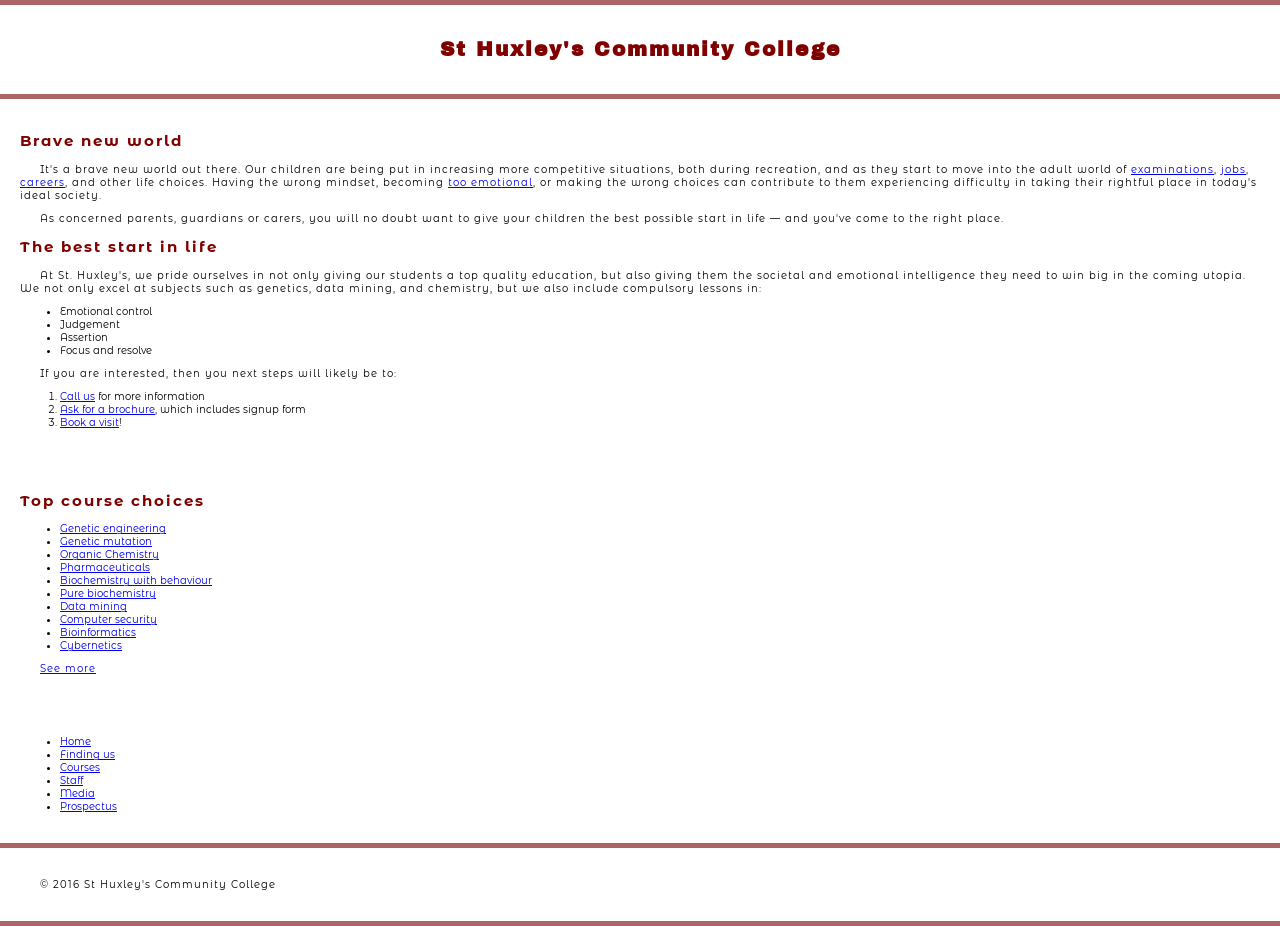
==== Module 5 - assignment/index.html @ 686be336 "test commit" ====
<!DOCTYPE html>
<html>
  <head>
    <meta charset="utf-8">
    <title>St Huxley's Community College</title>
    <link href="style.css" type="text/css" rel="stylesheet">
  </head>
  <body>

<link href="https://fonts.googleapis.com/css?family=Archivo+Black&display=swap" rel="stylesheet">

<link href="https://fonts.googleapis.com/css?family=Montserrat+Alternates&display=swap" rel="stylesheet">

  <header>
    <h1>St Huxley's Community College</h1>
  </header>
  <main>
    <section>
        <h2>Brave new world</h2>

        <p>It's a brave new world out there. Our children are being put in increasing more competitive situations, both during recreation, and as they start to move into the adult world of <a href="https://en.wikipedia.org/wiki/Examination">examinations</a>, <a href="https://en.wikipedia.org/wiki/Jobs">jobs</a>, <a href="https://en.wikipedia.org/wiki/Career">careers</a>, and other life choices. Having the wrong mindset, becoming <a href="https://en.wikipedia.org/wiki/Emotion">too emotional</a>, or making the wrong choices can contribute to them experiencing difficulty in taking their rightful place in today's ideal society.</p>

        <p>As concerned parents, guardians or carers, you will no doubt want to give your children the best possible start in life — and you've come to the right place.</p>

        <h2>The best start in life</h2>

        <p>At St. Huxley's, we pride ourselves in not only giving our students a top quality education, but also giving them the societal and emotional intelligence they need to win big in the coming utopia. We not only excel at subjects such as genetics, data mining, and chemistry, but we also include compulsory lessons in:</p>

        <ul>
          <li>Emotional control</li>
          <li>Judgement</li>
          <li>Assertion</li>
          <li>Focus and resolve</li>
        </ul>

        <p>If you are interested, then you next steps will likely be to:</p>

        <ol>
          <li><a href="#">Call us</a> for more information</li>
          <li><a href="#">Ask for a brochure</a>, which includes signup form</li>
          <li><a href="#">Book a visit</a>!</li>
        </ol>
    </section>

    <aside>

      <h2>Top course choices</h2>

      <ul>
        <li><a href="#">Genetic engineering</a></li>
        <li><a href="#">Genetic mutation</a></li>
        <li><a href="#">Organic Chemistry</a></li>
        <li><a href="#">Pharmaceuticals</a></li>
        <li><a href="#">Biochemistry with behaviour</a></li>
        <li><a href="#">Pure biochemistry</a></li>
        <li><a href="#">Data mining</a></li>
        <li><a href="#">Computer security</a></li>
        <li><a href="#">Bioinformatics</a></li>
        <li><a href="#">Cybernetics</a></li>
      </ul>

      <p><a href="#">See more</a></p>

    </aside>

    <nav>

      <ul>
        <li><a href="#">Home</a></li>
        <li><a href="#">Finding us</a></li>
        <li><a href="#">Courses</a></li>
        <li><a href="#">Staff</a></li>
        <li><a href="#">Media</a></li>
        <li><a href="#">Prospectus</a></li>
      </ul>

    </nav>
  </main>
  <footer>

    <p>&copy; 2016 St Huxley's Community College</p>

  </footer>

  </body>
</html>
---- Module 5 - assignment/style.css ----
/* General setup */

* {
  box-sizing: border-box;
}

h1 {
  font-family: 'Archivo Black', sans-serif;
  color: maroon;
  letter-spacing: 2px;
  text-align: center;
}

h2 {
  color: maroon;
  letter-spacing: 2px;
}

body {
  margin: 0 auto;
  min-width: 1000px;
  max-width: 1400px;
  font-family: 'Montserrat Alternates', sans-serif;
  font-size: 10px;
}

p {
  text-indent: 20px;
  letter-spacing: 1px;
}

/* Layout */

section {

}

main {

}

aside {

}

nav {

}

footer {

}

header, section, aside, nav, footer {
  padding: 20px;
}

/* header and footer */

header, footer {
  border-top: 5px solid #a66;
  border-bottom: 5px solid #a66;
}

/* WRITE YOUR CODE BELOW HERE */
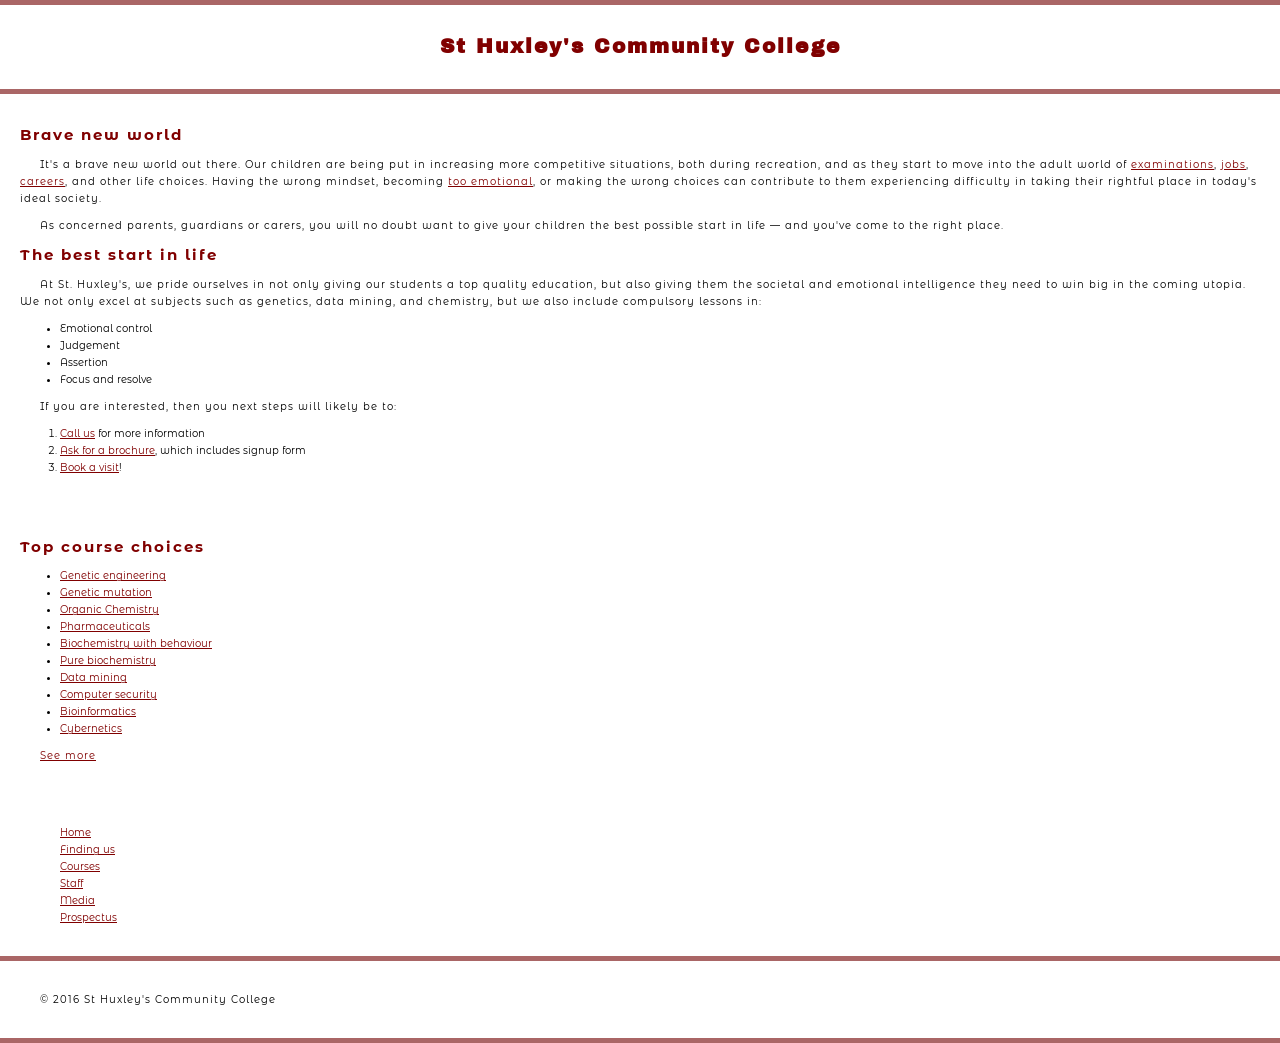
==== commit 98c4cda7: "middle commit" ====
--- a/Module 5 - assignment/index.html
+++ b/Module 5 - assignment/index.html
@@ -65,7 +65,7 @@
 
     <nav>
 
-      <ul>
+      <ul class="nav-bar">
         <li><a href="#">Home</a></li>
         <li><a href="#">Finding us</a></li>
         <li><a href="#">Courses</a></li>
--- a/Module 5 - assignment/style.css
+++ b/Module 5 - assignment/style.css
@@ -22,11 +22,30 @@
   max-width: 1400px;
   font-family: 'Montserrat Alternates', sans-serif;
   font-size: 10px;
+  line-height: 17px;
 }
 
 p {
   text-indent: 20px;
   letter-spacing: 1px;
+}
+
+a:link {
+  color: maroon;
+}
+a:visited {
+  color: gray;
+}
+a:hover {
+  background: lightgray;
+  text-decoration: none;
+}
+a:focus {
+  border-bottom: 1px solid;
+}
+ul.nav-bar {
+  list-style: none;
+  
 }
 
 /* Layout */
@@ -47,6 +66,7 @@
 
 }
 
+
 footer {
 
 }
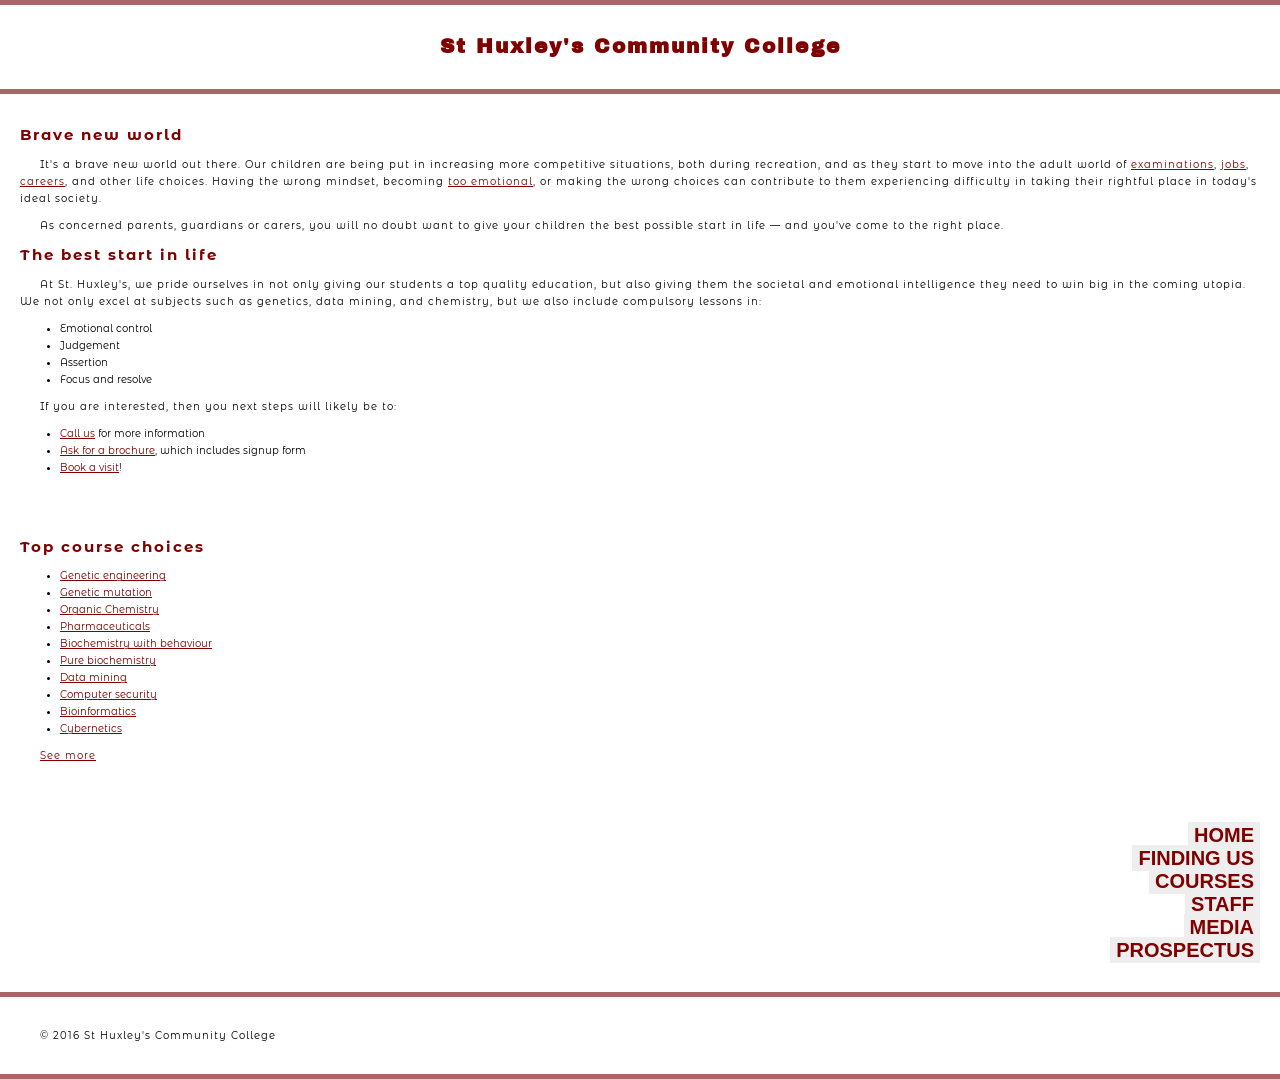
==== commit 99d04005: "another commit" ====
--- a/Module 5 - assignment/index.html
+++ b/Module 5 - assignment/index.html
@@ -35,7 +35,7 @@
 
         <p>If you are interested, then you next steps will likely be to:</p>
 
-        <ol>
+        <ul>
           <li><a href="#">Call us</a> for more information</li>
           <li><a href="#">Ask for a brochure</a>, which includes signup form</li>
           <li><a href="#">Book a visit</a>!</li>
@@ -43,6 +43,7 @@
     </section>
 
     <aside>
+
 
       <h2>Top course choices</h2>
 
@@ -65,14 +66,14 @@
 
     <nav>
 
-      <ul class="nav-bar">
-        <li><a href="#">Home</a></li>
-        <li><a href="#">Finding us</a></li>
-        <li><a href="#">Courses</a></li>
-        <li><a href="#">Staff</a></li>
-        <li><a href="#">Media</a></li>
-        <li><a href="#">Prospectus</a></li>
-      </ul>
+<ol>
+    <li><a href="#" class="button">HOME</a></li>
+    <li><a href="#" class="button">FINDING US</a></li>
+    <li><a href="#" class="button">COURSES</a></li>
+    <li><a href="#" class="button">STAFF</a></li>
+    <li><a href="#" class="button">MEDIA</a></li>
+    <li><a href="#" class="button">PROSPECTUS</a></li>
+
 
     </nav>
   </main>
--- a/Module 5 - assignment/style.css
+++ b/Module 5 - assignment/style.css
@@ -43,9 +43,17 @@
 a:focus {
   border-bottom: 1px solid;
 }
-ul.nav-bar {
-  list-style: none;
-  
+
+.button {
+  font: bold 20px Arial;
+  background-color: #EEEEEE;
+  color: maroon;
+  padding: 2px 6px 2px 6px;
+  text-decoration: none;
+}
+ol {
+  list-style-type: none;
+  text-align: right;
 }
 
 /* Layout */
@@ -54,12 +62,12 @@
 
 }
 
+
 main {
 
 }
 
 aside {
-
 }
 
 nav {
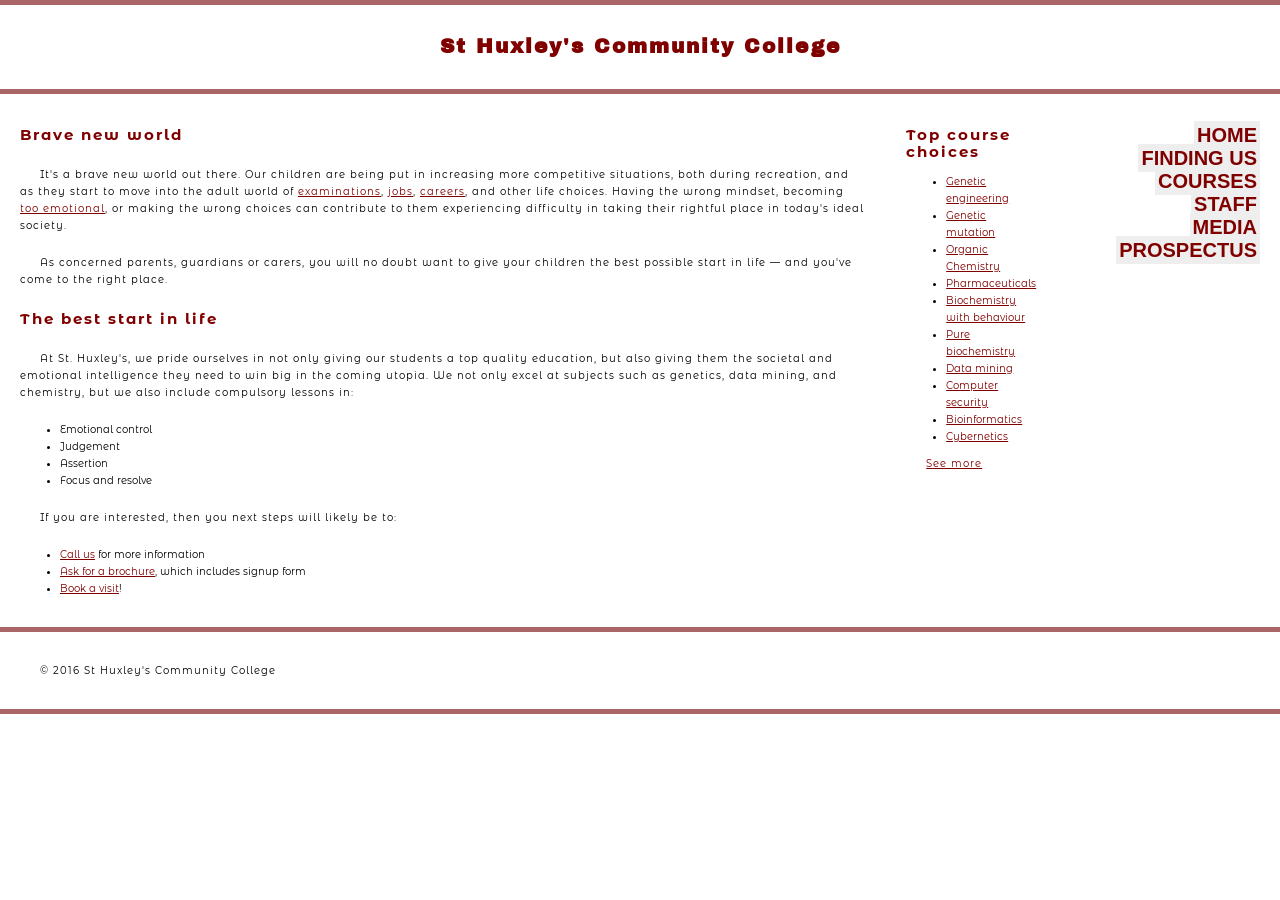
==== commit f4481345: "FINAL COMMIT - FINAL WEEK 8" ====
--- a/Module 5 - assignment/index.html
+++ b/Module 5 - assignment/index.html
@@ -42,8 +42,8 @@
         </ol>
     </section>
 
-    <aside>
 
+      <aside>
 
       <h2>Top course choices</h2>
 
@@ -64,7 +64,8 @@
 
     </aside>
 
-    <nav>
+
+        <nav>
 
 <ol>
     <li><a href="#" class="button">HOME</a></li>
@@ -75,7 +76,8 @@
     <li><a href="#" class="button">PROSPECTUS</a></li>
 
 
-    </nav>
+        </nav>
+  
   </main>
   <footer>
 
--- a/Module 5 - assignment/style.css
+++ b/Module 5 - assignment/style.css
@@ -48,7 +48,7 @@
   font: bold 20px Arial;
   background-color: #EEEEEE;
   color: maroon;
-  padding: 2px 6px 2px 6px;
+  padding: 3px 3px 3px 3px;
   text-decoration: none;
 }
 ol {
@@ -59,19 +59,20 @@
 /* Layout */
 
 section {
+  display: flex;
+  flex-direction: column;
+}
+
+main {
+display: flex;
+}
+
+aside {
 
 }
 
-
-main {
-
-}
-
-aside {
-}
-
 nav {
-
+display: flex;
 }
 
 
